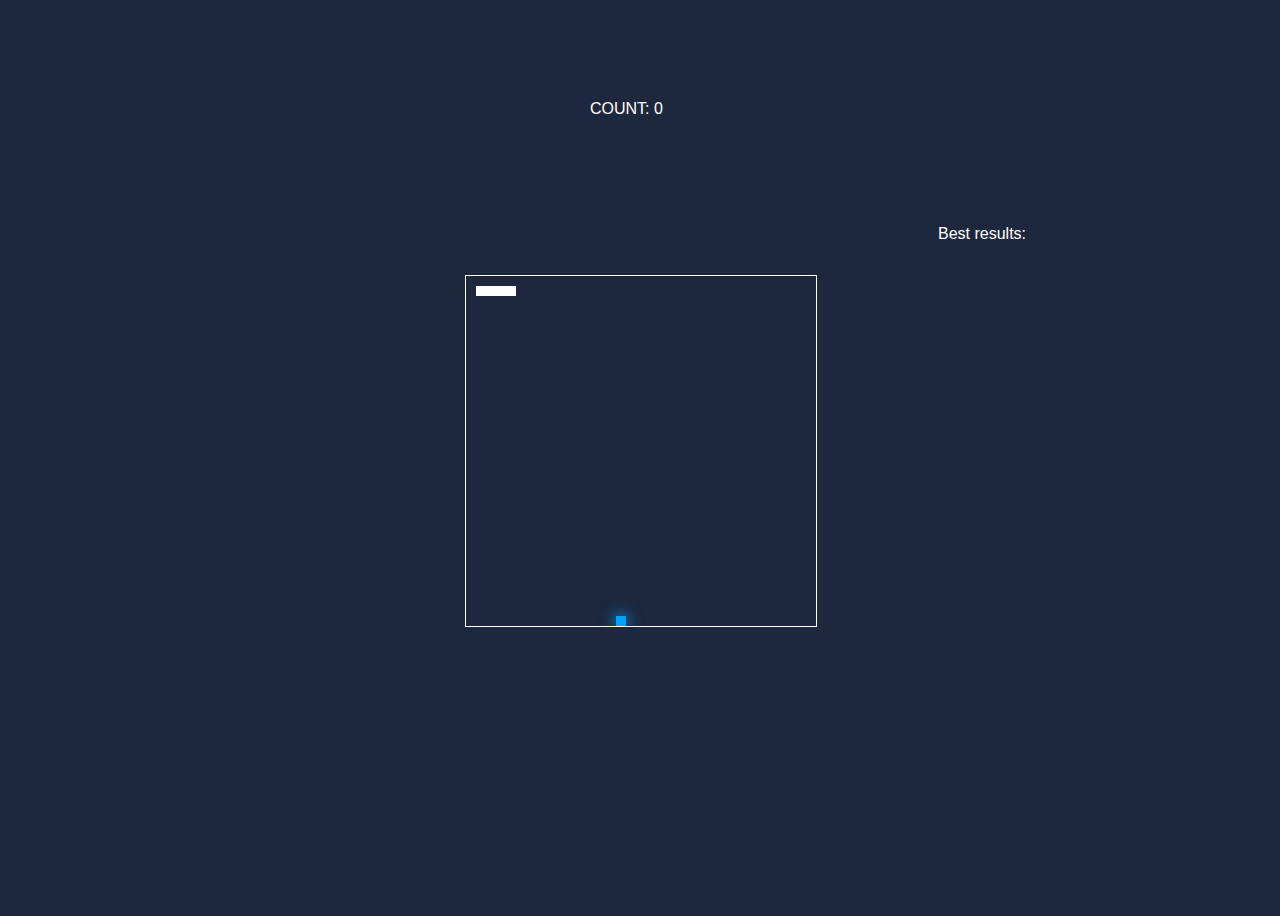
==== snake.html @ b2cacb0e "initial commit" ====
<!DOCTYPE html>
<html>
<head>
  <title>getElementById example</title>
  <style>
    body {
      width: 100vw;
      height: 100vh;
      overflow: hidden;
      background-color: rgb(29, 39, 61);
      font-family:Verdana, Geneva, Tahoma, sans-serif;
      font-size: 16px;
    }
  </style>
</head>
<body>
  <div id="count">COUNT</div>
  <div id="container"></div>
  <div id="bestResults">Best results:</div>
  <script src="bestResults.js"></script>
  <script src="splashes.js"></script>
  <script src="snake.js"></script>
</body>
</html>
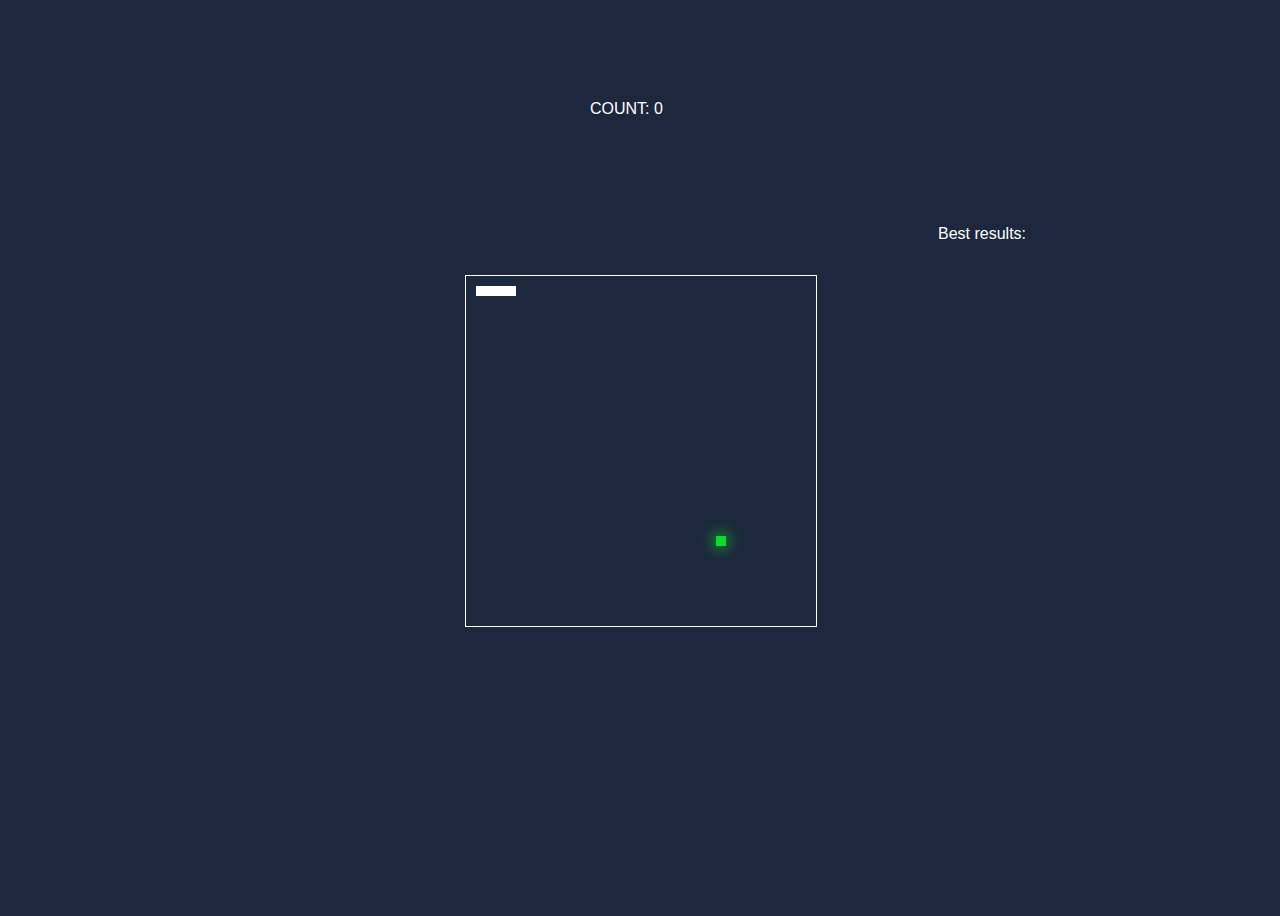
==== commit ac816987: "." ====
--- a/snake.html
+++ b/snake.html
@@ -1,7 +1,7 @@
 <!DOCTYPE html>
 <html>
 <head>
-  <title>getElementById example</title>
+  <title>Snake</title>
   <style>
     body {
       width: 100vw;
